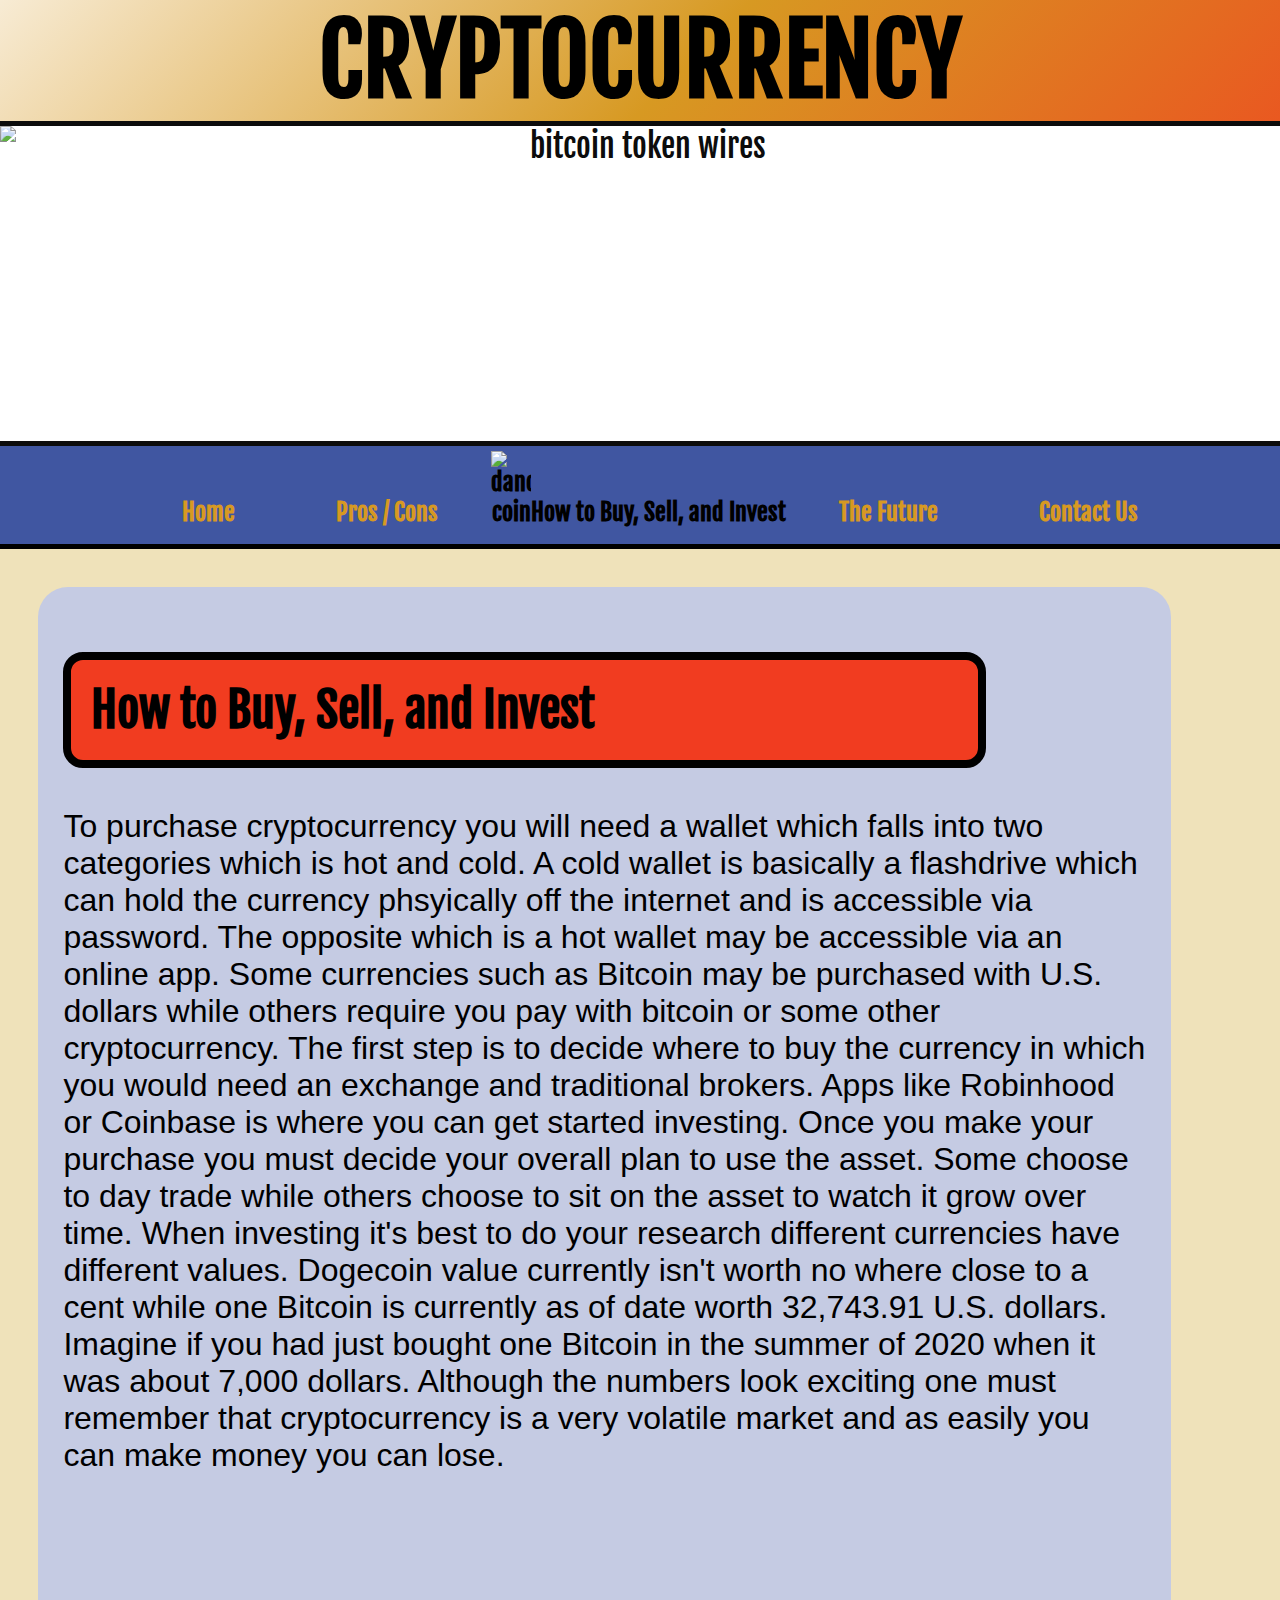
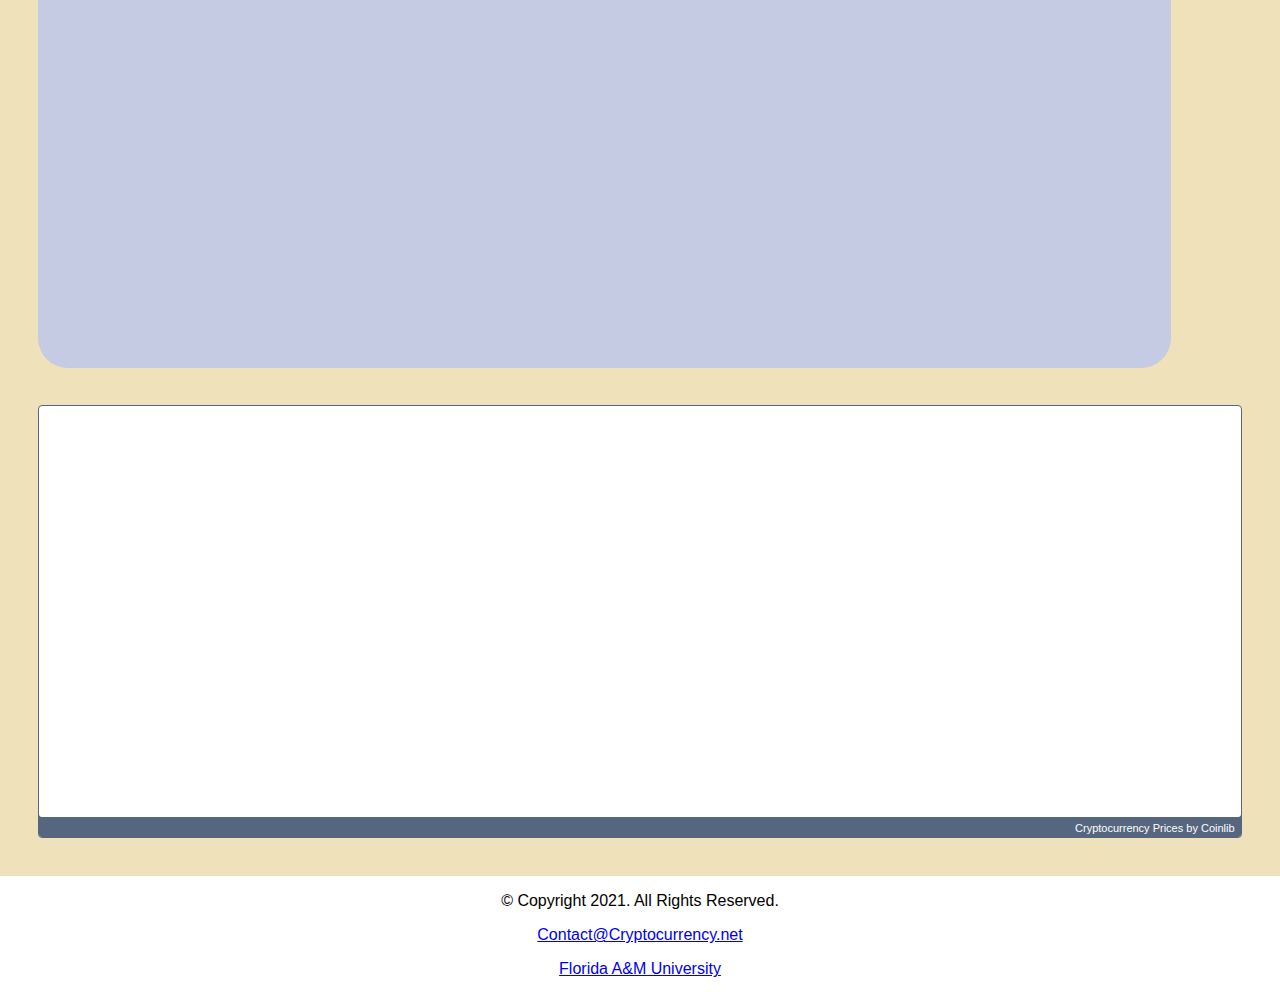
==== buysell.html @ 048c33e7 "favicon" ====
<!DOCTYPE html>
<!--
  Group Members: Vania Lee
                 Nathan Price
                 Gerrod Wagner
  File Name: index.html
  Date: 01/24/2021
-->

<html lang="en">
  <head>
    <link rel="shortcut icon" type="image/png" href="Images/favicon.png">
    <title>Cryptocurrency: Buy/Sell/Invest</title>
    <meta charset="utf-8">
    <link rel="stylesheet" href="css/styles.css">
    <meta name="viewport" content="width=device-width, initial-scale=1.0"> 
    <link rel="preconnect" href="https://fonts.gstatic.com">
<link href="https://fonts.googleapis.com/css2?family=Newsreader:wght@500&family=Roboto:ital,wght@1,500&display=swap" rel="stylesheet"> 
<link rel="preconnect" href="https://fonts.gstatic.com">
<link href="https://fonts.googleapis.com/css2?family=Fjalla+One&display=swap" rel="stylesheet"> 
<link rel="stylesheet" href="https://use.fontawesome.com/releases/v5.15.2/css/all.css" integrity="sha384-vSIIfh2YWi9wW0r9iZe7RJPrKwp6bG+s9QZMoITbCckVJqGCCRhc+ccxNcdpHuYu" crossorigin="anonymous">
  </head>
  
  <body>
    <header>
      <div class= "hero">
        <div class="hero-text"><section class="title"><h1>CRYPTOCURRENCY</h1></div></section>
        <img src="https://gumlet.assettype.com/bloombergquint%2F2020-08%2F708a94c1-6f2c-4c3b-8a21-c0884a761751%2F320965881.jpg?rect=110%2C0%2C3704%2C2667&auto=format%2Ccompress&w=1200" alt="bitcoin token wires" class="hero-image">
      </div>
    </header>

    <nav>
        <ul>
          <li><a href="index.html">Home</a></li>
          <li><a href="procon.html">Pros / Cons </a></li>
          <li><img src="https://i.pinimg.com/originals/28/cf/6d/28cf6dd69bf5f415dd44d1fefed410cc.gif" alt="dancing coin" class="dance">How to Buy, Sell, and Invest</li> 
          <li><a href="future.html">The Future</a></li>
          <li><a href="contact.html">Contact Us</a></li>
      </ul>
    </nav>

    <!-- Use the main area to add the main content to the webpage -->
    <main>
      
      
      <div id="Welcome">
      
        <h2>How to Buy, Sell, and Invest</h2>
          <p> To purchase cryptocurrency you will need a wallet which falls into two categories which is hot and cold. A cold wallet is basically a flashdrive which can hold the currency phsyically 
      off the internet and is accessible via password. The opposite which is a hot wallet may be accessible via an online app. Some currencies such as Bitcoin may be purchased with U.S. dollars while others require you pay with bitcoin or some other cryptocurrency. The first
             step is to decide where to buy the currency in which you would need an exchange and traditional brokers. Apps like Robinhood or Coinbase is where you can get started investing.
             Once you make your purchase you must decide your overall plan to use the asset. Some choose to day trade while others choose to sit on the asset to watch it grow over time. When investing
             it's best to do your research different currencies have different values. Dogecoin value currently isn't worth no where close to a cent while one Bitcoin is currently as of date worth 32,743.91 U.S. dollars. Imagine 
           if you had just bought one Bitcoin in the summer of 2020 when it was about 7,000 dollars. Although the numbers look exciting one must remember that cryptocurrency is a very
          volatile market and as easily you can make money you can lose.
        </p>
      <br>
      <iframe width="560" height="400" src="https://www.youtube.com/embed/0gNPmLljJ1k" frameborder="0" allow="accelerometer; autoplay; clipboard-write; encrypted-media; gyroscope; picture-in-picture" allowfullscreen class="video"></iframe>
      </div>
    

        <br>

        <div style="height:433px; background-color: #FFFFFF; overflow:hidden; box-sizing: border-box; border: 1px solid #56667F; border-radius: 4px; text-align: right; line-height:14px; font-size: 12px; font-feature-settings: normal; text-size-adjust: 100%; box-shadow: inset 0 -20px 0 0 #56667F; padding: 0px; margin: 0px; width: 100%;"><div style="height:413px; padding:0px; margin:0px; width: 100%;"><iframe src="https://widget.coinlib.io/widget?type=full_v2&theme=light&cnt=6&pref_coin_id=1505&graph=yes" width="100%" height="409px" scrolling="auto" marginwidth="0" marginheight="0" frameborder="0" border="0" style="border:0;margin:0;padding:0;"></iframe></div><div style="color: #FFFFFF; line-height: 14px; font-weight: 400; font-size: 11px; box-sizing: border-box; padding: 2px 6px; width: 100%; font-family: Verdana, Tahoma, Arial, sans-serif;"><a href="https://coinlib.io" target="_blank" style="font-weight: 500; color: #FFFFFF; text-decoration:none; font-size:11px">Cryptocurrency Prices</a>&nbsp;by Coinlib</div>
      
      
               <br>
      
      
    
      
    </main>
    <footer>
      <p>&copy; Copyright 2021. All Rights Reserved.</p>
      <p><a href=mailto:vania1.lee@famu.edu>Contact@Cryptocurrency.net</a></p>
      <p><a href="FAMU.edu" target="_blank">Florida A&M University</a></p></div>
    </footer>
  </body>
</html>
<!-- Use template file to create home page -->
---- css/styles.css ----
/* Student Names: Gerrod Wagner; Nathan Price; Vania Lee
  Today's Date: 02/08/2021
  File Name: StyleSheet.html
  */
  

  /* CSS Reset Rule */
  body, header, nav, main, footer, img, h1 {
    margin: 0;
    padding: 0;
    border: 0;
}


/* Style rules for  body, html and images */
img { max-width: 100%;
  display: block;
  border-bottom: 30px;

}

/* Style Rules to show mobile class and hide tab-desk */


/* Style Rules for Heading Area */

header {
    
    text-align: center;
    font-size: 3em;
    border: 10px;
    font-family: 'Fjalla One', sans-serif;
}

/* Hero Image */
  .hero{

      background-repeat:no-repeat;
      position:relative;
    }

  .hero-image{ 
    position: relative;
    width: 100vw;
   height: 35vh;
   opacity: 95%;
   border: black solid 5px;
   border-left: none;
   border-right: none;
  }
      
  
/* place text in Hero Image */
  .hero-text {
    background-color:#EFE2BA ;
    position: center;
    color:black;
    font-family: 'Fjalla One', sans-serif;
    border-radius: none;
    
  }

  /*Style rules for Nav Area */
nav {
    background-color:#4056A1;
    font-family: 'Fjalla One', sans-serif;
    font-weight: bolder;
    border-bottom: black solid 5px;
   
}
 
nav ul {
    list-style-type: none;
    text-align: center;
    margin:0;
    border-radius: 25px;
    font-size: 1.5rem;
    font-family: 'Fjalla One', sans-serif;
  
}

nav li {
  display: inline-block;
  padding: 5px 0 5px 0px;
}

nav li a { 
  display: inline-block;
  padding: 0.5em 2em;
  color: #D79922;
  text-decoration: none;

}

nav li:first-child {
  border-top: none;
  }




/* Style rules for main content */
main {
    padding: 3%;
    background-color:#EFE2BA;
    overflow: auto;
    font-size: 2em;
    font-family: Verdana, Arial, Times New Roman;
}

h2 {
  position:center;
  border-top:none;
  background-color: #F13C20;
  border-radius: 20px;
  padding: 20px;
  width:80%;
  color: black;
  font-weight: bold;
  font-family: 'Fjalla One', sans-serif;
  border:black solid 8px;
}

/* Home page style rules for columns */

.column {
  float: left;
  width: 50%;
  padding-top: 10%;
}

/* Clear floats after the columns */
.row:after {
  content: "";
  display: table;
  clear: both;
}

/* Style rules for footer content */

footer {
    border-radius: 25px;
    text-align: center;
    font-size: 1em;
    clear: left;  
    font-family: Verdana, Arial, Times New Roman;
}
 
  /*selectors for classes and id */ 

  .column-text {
      background: linear-gradient(#4056A1,#D79922);
      margin: 25% 0 15% 20% ;
      padding: 20%;
      border: 10px solid ;
      border-radius: 30px;

  }

#Welcome {
    background-color:#C5cbe3;
    width: 90%;
    padding:25px;
    display: block;
    color:black;
    border-radius: 30px;      
}

.image1 {
  border-radius: 25px;
  display: block;
  margin-left: auto;
  margin-right: auto;
  width: 50%;

}

.image {
  border-radius: 25px;
  display: block;
  margin-left: auto;
  margin-right: auto;
  width: 80%;
}

.video {
  border-radius: 25px;
  display: block;
  margin-left: auto;
  margin-right: auto;
  width: 80%;
}

/*full screen home page bios css */ 
.mobile {
 width: 30rem;
margin: 5%;
padding: 2%;
font-size: 1rem;
}
  .dance {
      height: auto;
      width: 40px;
      display: inline-block;
    }

#ProsofCryptocurrency {
                    background-color:#EFE2BA;
                    color:#4056A1; 
                    font-size: 1.5em; 
} 

#rattler {
 opacity: 0.04;
 flex-direction: row;
 max-width: 50vw;
 margin: auto;

}

.action  {
  font-style: italic;
  font-weight: 1px;
  color: #D79922;
}

.title {
  background: linear-gradient(-45deg,aqua,#4056A1,#8fc33a,#Fe65b7,#F13C20,#D79922,white);
  font-size: 150%;
  background-size: 400% 400%;
  background-position: 400%;
  animation: gradient 10s ease infinite;
}

/*animated gradient */

@keyframes gradient {
  0% {background-position: 0%;}
  50% {background-position: 100%;}
  100% {background-position: 0%;}
}

/* Media Query for Tablet Viewport */

@media screen and (max-width:600px),print {

  .hero-image{ 
    position: relative;
    width: 100vw;
   height: 30vh;
  }

  .tab-desk { 
    display: block;
  }

  .mobile {
  
    display: none;
  }

  .column{
    width:100%;
   
  }

  .column-text {
    background: linear-gradient(#4056A1,#D79922);
    margin: 15%;
    padding: 2rem;
    font-size: 1rem;
    border: 10px solid ;
    border-radius: 30px;
    
  }
  .image1 {
    border-radius: 25px;
    display: block;
    margin-left: auto;
    margin-right: auto;
    width: 100%;
  }

  .title {
    font-size: 2rem;
  }

}


html, body {
  overflow-x: hidden;
}
body {
  position: relative
}

header {
    
  text-align: center;
  font-size: 2em;
  border: 10px;
  font-family: 'Fjalla One', sans-serif;
}
  



  /* Media Query for Desktop Viewport */

  @media screen and (min-width:1000px), print {

      /* Desktop Viewport: Style Rules for nav area */


      nav li a:hover {
       transition: 0.5s;
        color:#F13C20;
      }

     
      .pictures { max-width: 95%;}
  }



  /* Media Query for Large Desktop Viewports */

@media screen and (min-width:1921px), print{

  body{
      background: linear-gradient(#EFE2BA,#4056A1);

    }


  #wrapper {
    width: 1920px;
    margin: 0 auto;
  }
  
  nav{
        display: inline-block;
      }
      
      nav li {
        font-size: 2em;
        display: inline-block;
      }
      
      nav li a { 
        padding: 5px 0 5px 0px;
        display: inline-block;
      }

      nav li a:hover {
        transition: 0.5s;
        color:#F13C20;
      }



    }
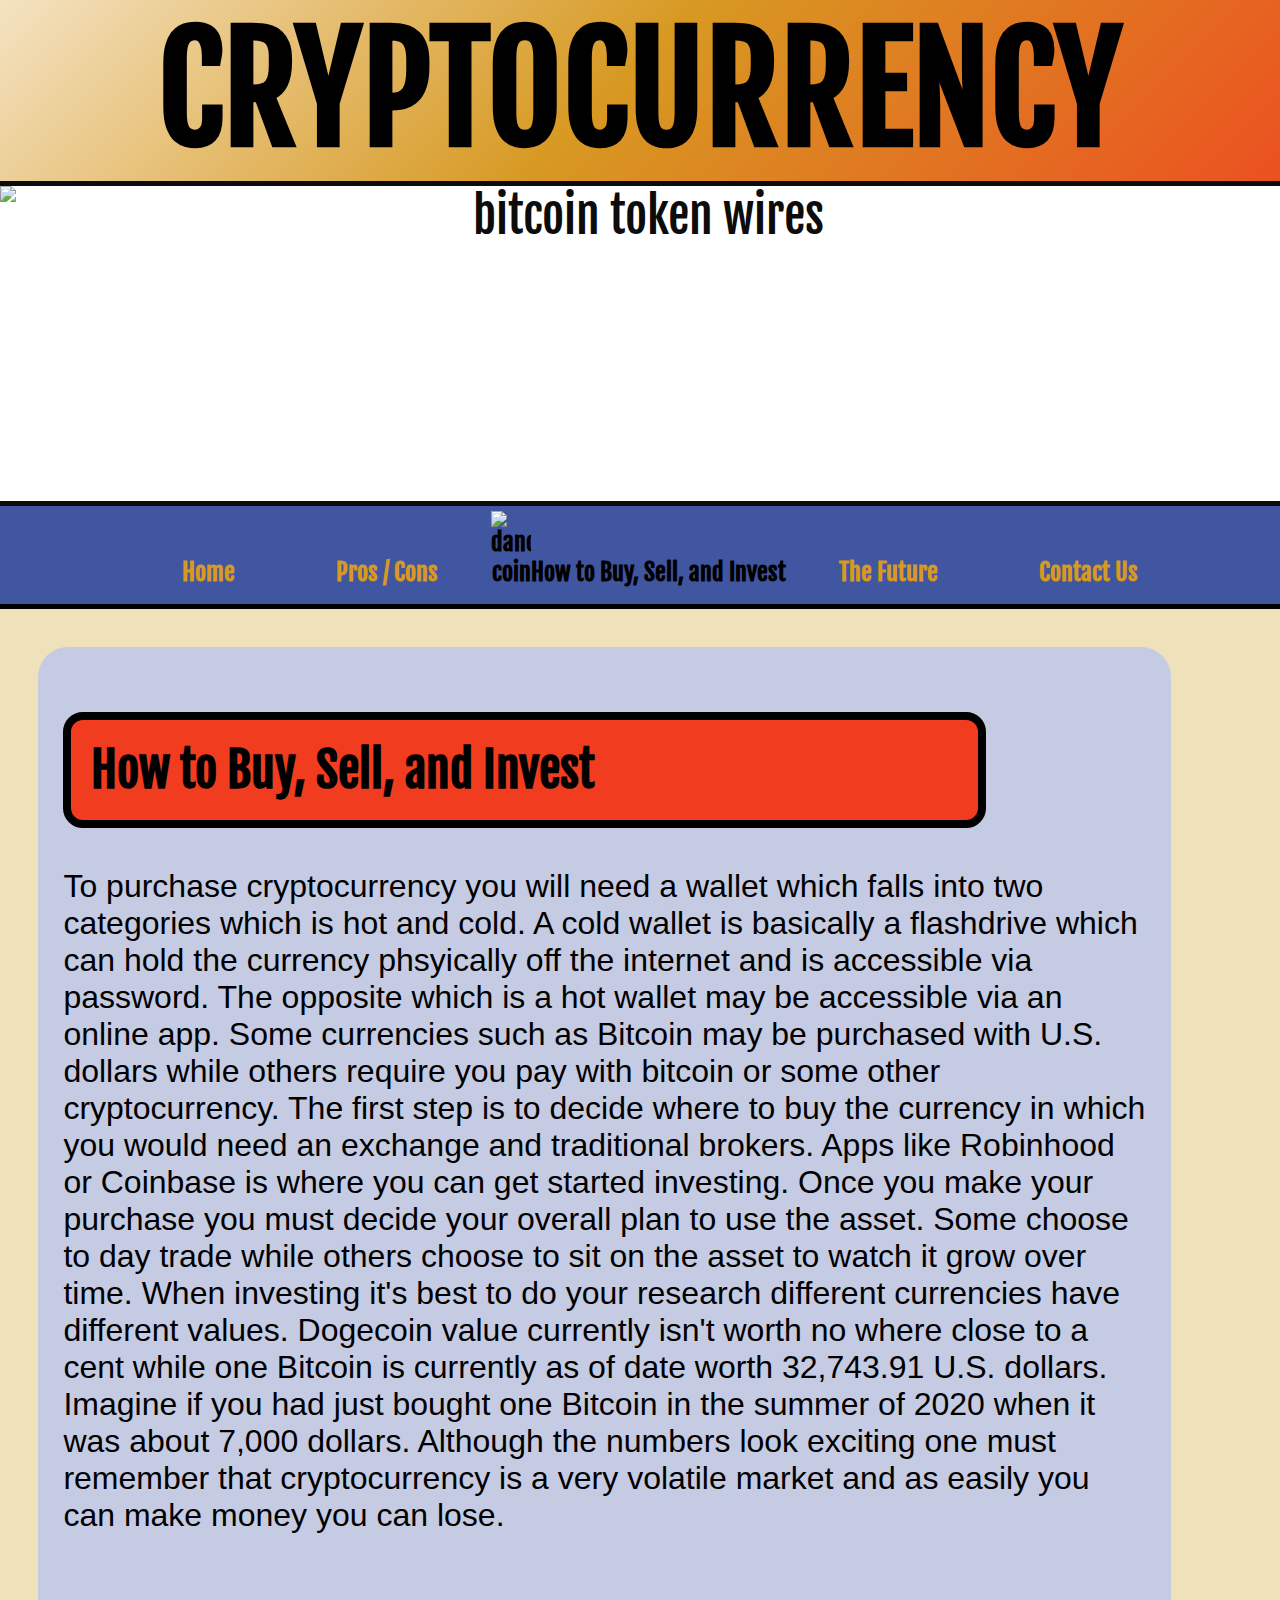
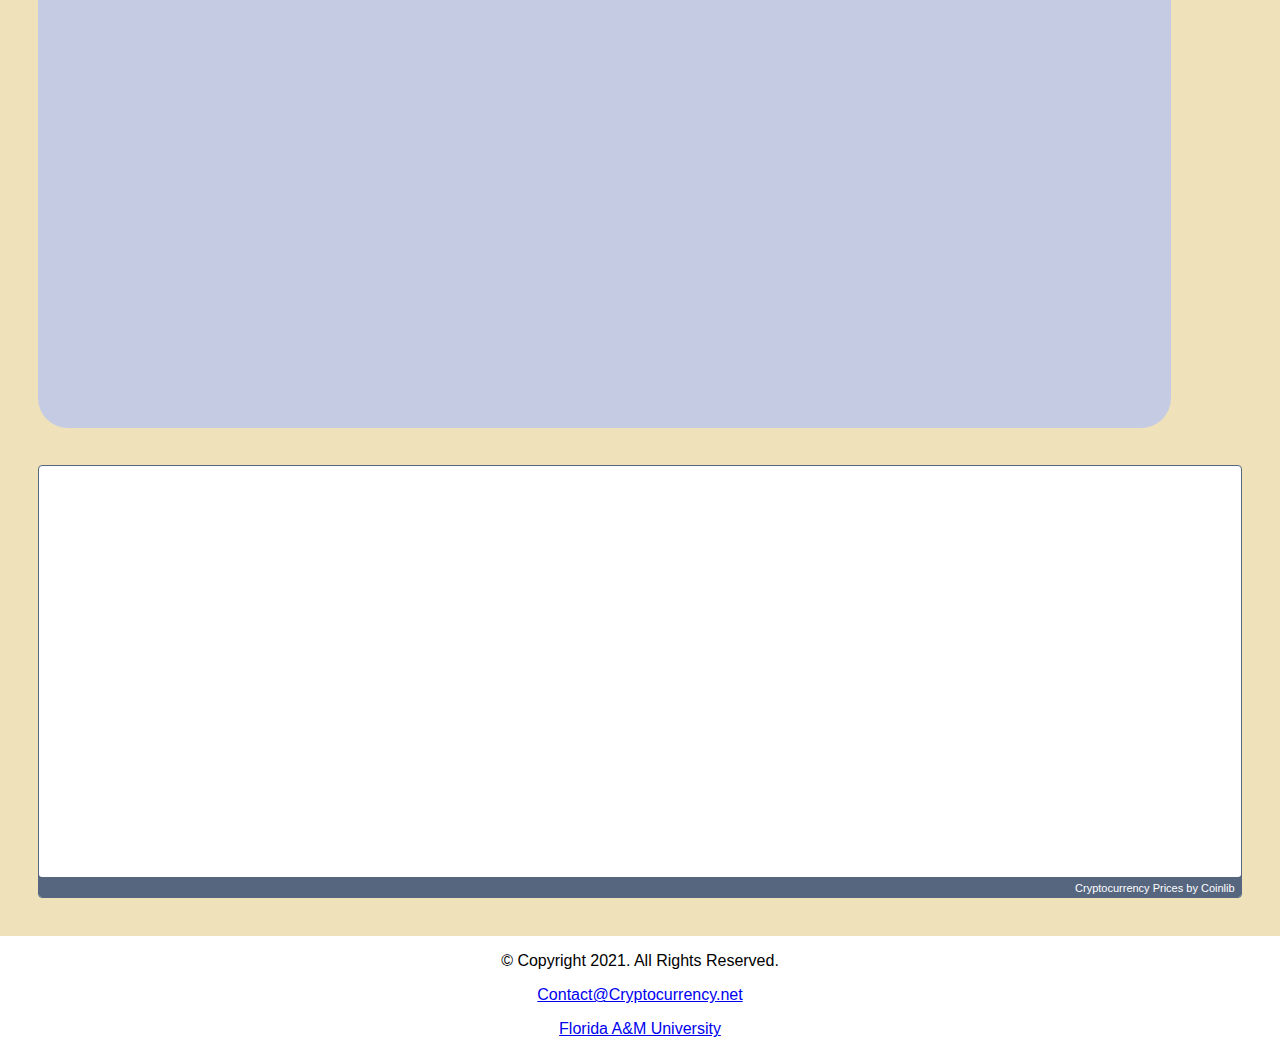
==== commit 216bab94: "update" ====
--- a/buysell.html
+++ b/buysell.html
@@ -4,11 +4,12 @@
                  Nathan Price
                  Gerrod Wagner
   File Name: index.html
-  Date: 01/24/2021
+  Date: 03/07/2021
 -->
 
 <html lang="en">
   <head>
+    <link rel="icon" type="image/png" href="Images/bank.png">
     <link rel="shortcut icon" type="image/png" href="Images/favicon.png">
     <title>Cryptocurrency: Buy/Sell/Invest</title>
     <meta charset="utf-8">
--- a/css/styles.css
+++ b/css/styles.css
@@ -53,10 +53,9 @@
 /* place text in Hero Image */
   .hero-text {
     background-color:#EFE2BA ;
-    position: center;
     color:black;
     font-family: 'Fjalla One', sans-serif;
-    border-radius: none;
+   
     
   }
 
@@ -104,12 +103,11 @@
     padding: 3%;
     background-color:#EFE2BA;
     overflow: auto;
-    font-size: 2em;
+    font-size: 2rem;
     font-family: Verdana, Arial, Times New Roman;
 }
 
 h2 {
-  position:center;
   border-top:none;
   background-color: #F13C20;
   border-radius: 20px;
@@ -121,6 +119,35 @@
   border:black solid 8px;
 }
 
+#indexpic {
+  width: 140px;
+  align-content: center;
+  border-radius: 100%;
+  border: 4px solid black;
+
+}
+
+figure {
+  width:50vw;
+  border: 2px solid;
+  padding: 10px;
+  align-content: center;
+  background: whitesmoke;
+  color: black;
+
+}
+
+figcaption {
+  font-size: 1rem;
+  padding: 10px;
+
+}
+
+.container {
+  display: flex;
+  flex-direction: row;
+  justify-content: space-between;
+}
 /* Home page style rules for columns */
 
 .column {
@@ -131,7 +158,7 @@
 
 /* Clear floats after the columns */
 .row:after {
-  content: "";
+
   display: table;
   clear: both;
 }
@@ -220,7 +247,6 @@
 
 .action  {
   font-style: italic;
-  font-weight: 1px;
   color: #D79922;
 }
 
@@ -244,6 +270,18 @@
 
 @media screen and (max-width:600px),print {
 
+  main {
+    font-size: 1rem;
+  }
+  .container {
+    position: relative;
+    display: flex;
+    flex-direction: column;
+    justify-content: space-between;
+    width: auto;
+    height: 10vh;
+  }
+  
   .hero-image{ 
     position: relative;
     width: 100vw;
@@ -285,7 +323,11 @@
     font-size: 2rem;
   }
 
-}
+  #rattler {
+    position: absolute;
+    
+}
+
 
 
 html, body {
@@ -332,8 +374,7 @@
       background: linear-gradient(#EFE2BA,#4056A1);
 
     }
-
-
+    
   #wrapper {
     width: 1920px;
     margin: 0 auto;
@@ -358,6 +399,4 @@
         color:#F13C20;
       }
 
-
-
     }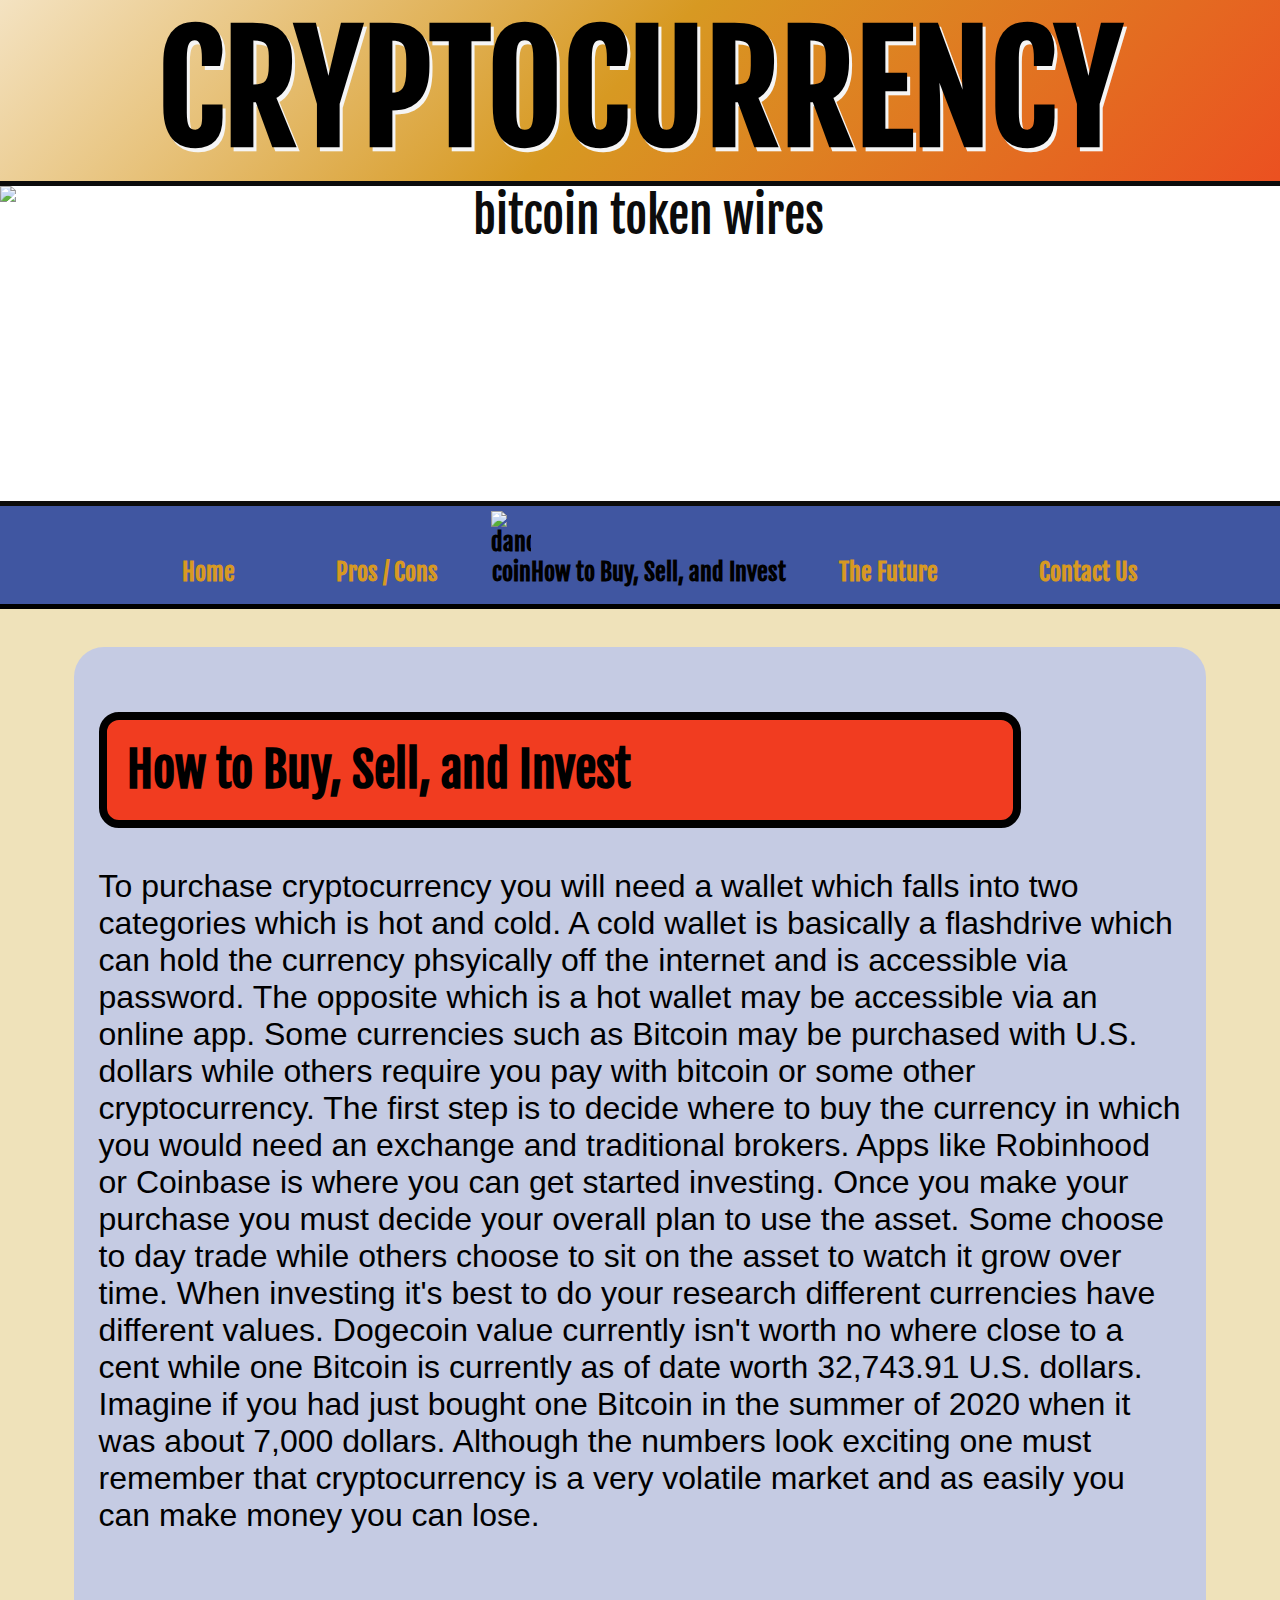
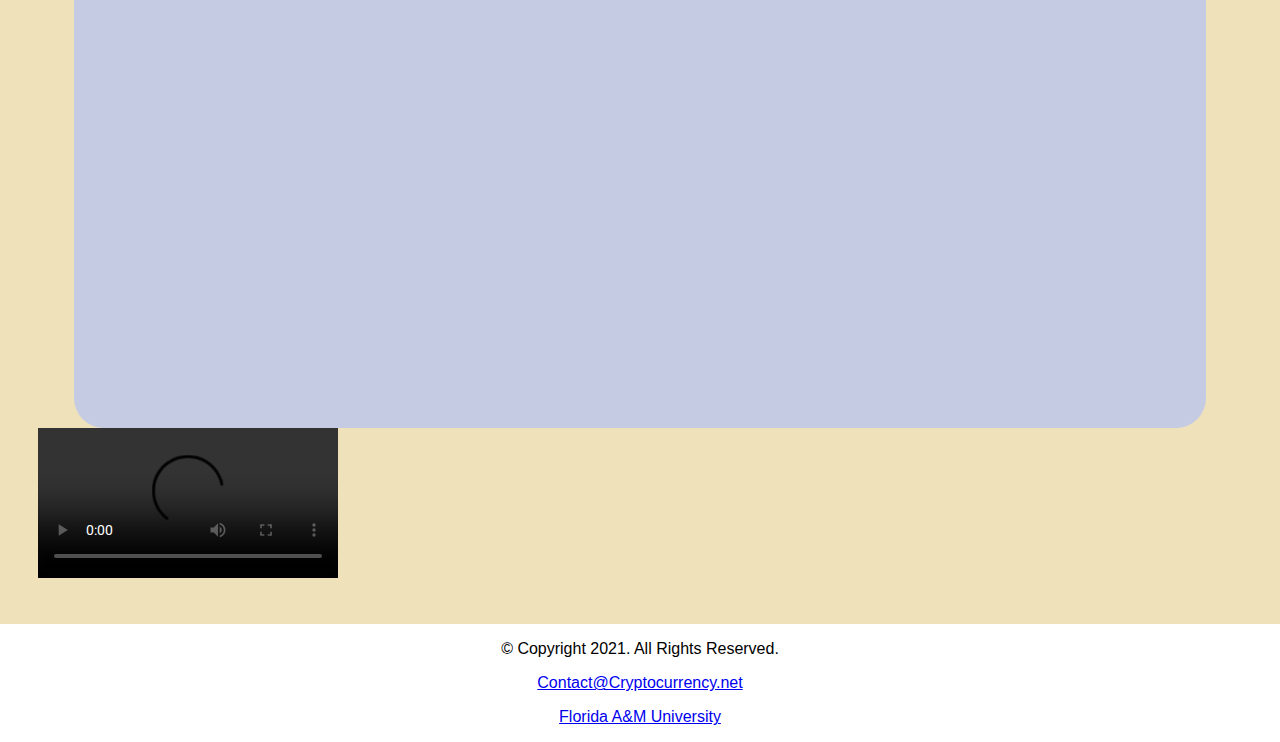
==== commit a2c57e42: "Update buysell.html" ====
--- a/buysell.html
+++ b/buysell.html
@@ -58,6 +58,9 @@
       <br>
       <iframe width="560" height="400" src="https://www.youtube.com/embed/0gNPmLljJ1k" frameborder="0" allow="accelerometer; autoplay; clipboard-write; encrypted-media; gyroscope; picture-in-picture" allowfullscreen class="video"></iframe>
       </div>
+      
+      <video controls="controls" autoplay="autoplay">
+        <source src="
     
 
         <br>
--- a/css/styles.css
+++ b/css/styles.css
@@ -55,6 +55,7 @@
     background-color:#EFE2BA ;
     color:black;
     font-family: 'Fjalla One', sans-serif;
+    text-shadow: 3px 4px whitesmoke;
    
     
   }
@@ -89,6 +90,10 @@
   color: #D79922;
   text-decoration: none;
 
+}
+nav li a:hover {
+  transition: 0.5s;
+  color:#F13C20;
 }
 
 nav li:first-child {
@@ -117,36 +122,91 @@
   font-weight: bold;
   font-family: 'Fjalla One', sans-serif;
   border:black solid 8px;
-}
+  
+  
+}
+
+h3 { 
+  border-radius: 25px;
+  font-size: 2rem;
+  color:#D79922;
+  text-shadow: 5px 5px black;
+  padding: 1rem;
+  margin:auto;
+}
+
+.grid {
+  border-radius: 25px;
+  background-color: thistle;
+  padding: 1rem;
+  display:grid;
+  grid-template-columns: auto auto auto;
+  grid-gap:5%;
+  text-align: center;
+  border: 3px solid black;
+  font-size: 1.5rem;
+  height: 100rem;
+  margin-top: 5%;
+}
+
+
+aside {
+  font-weight: bold;
+  grid-column: 1 /span 3;
+  font-size: 1rem;
+}
+
+h4 {
+  display:grid;
+  grid-column: 1 /span 3;
+  margin: auto;
+  font-size: 2.2rem;
+  text-shadow: -1px 1px white;
+}
+
 
 #indexpic {
   width: 140px;
   align-content: center;
   border-radius: 100%;
   border: 4px solid black;
-
+}
+
+figure a {
+  text-decoration: none;
+}
+
+figure a:visited {
+  text-decoration: none;
+  color:black;
 }
 
 figure {
-  width:50vw;
+  width:40vw;
   border: 2px solid;
   padding: 10px;
   align-content: center;
   background: whitesmoke;
   color: black;
+ 
 
 }
 
 figcaption {
   font-size: 1rem;
   padding: 10px;
-
-}
+  
+}
+
+
 
 .container {
   display: flex;
-  flex-direction: row;
-  justify-content: space-between;
+  margin:auto;
+  width:75vw;
+  
+  
+ 
 }
 /* Home page style rules for columns */
 
@@ -172,6 +232,110 @@
     clear: left;  
     font-family: Verdana, Arial, Times New Roman;
 }
+
+.grid1 {
+ 
+  display: flex;
+  flex-direction:row;
+  width:auto;
+  height: 40vh;
+  font-weight: bold;
+  text-decoration: none;
+  justify-content: space-between;
+}
+ /* Related Articles Positioning need edit */
+#articles1 { 
+  position: relative;
+  width:75vw;
+  margin:auto;
+  background-color:#4056A1;
+  display: inline-block;
+  padding:1rem;
+  border-radius: 25px;
+  border: 3px dashed #D79922;
+}
+
+figure:hover {
+  background-color:#D79922 ;
+  transition: 0.5s;
+}
+
+/* future page table and paragraph */
+
+caption{
+  font-weight: bold;
+  margin-bottom: 2%;
+  font-size: 1.5rem;
+}
+table {
+  border: 2px solid black;
+  border-collapse: collapse;
+  width: 50%;
+  margin: auto;
+  margin-top: 10%;
+  margin-bottom: 2%;
+}
+th {
+  background-color: #ffb52c;
+}
+
+td:nth-child(odd){
+  background-color: #5473db;
+}
+td:nth-child(even){ 
+  background-color: rgba(255, 255, 255, 0.377);
+}
+
+
+
+th,td,tr {
+  border: 2px solid black;
+  text-align: center;
+  padding: 1rem;
+  font-size: 1.5rem;
+}
+
+#myContainer {
+  width:75vw;
+  height: 10vh;
+  position: relative;
+  margin: auto;
+ 
+}
+#warning {
+  text-align: center;
+  font-size: 1.2rem;
+  width: 100%;
+  margin: auto;
+  color: red;
+}
+
+#whitepaper
+{
+  border: 2px solid black;
+  border-radius: 25px;
+  padding: 1%;
+  color:black;
+  font-size: 1rem;
+  background-color:#D79922;
+  text-align: center;
+  margin-top: 5%;
+}
+
+#nametag {
+  font-size: 1.5rem;
+  font-family: 'Chango','Fjalla One', sans-serif, cursive;
+}
+
+button {
+  display: block;
+  position:relative; 
+  margin:  2% auto;
+  font-weight: bold;
+  cursor: pointer;
+}
+
+
  
   /*selectors for classes and id */ 
 
@@ -185,12 +349,27 @@
   }
 
 #Welcome {
+  margin: auto;
     background-color:#C5cbe3;
     width: 90%;
     padding:25px;
     display: block;
     color:black;
-    border-radius: 30px;      
+    border-radius: 30px;   
+    animation: mymove 4s infinite; 
+}
+
+@keyframes mymove {
+  0% {box-shadow: -7px 7px 20px 7px #4056A1
+  }
+  25% {box-shadow: -7px 7px 20px 7px #8fc33a
+  }
+  50% {box-shadow: -7px 7px 20px 7px #Fe65b7
+  }
+  75%{box-shadow: -7px 7px 20px 7px aqua
+  } 
+  100% {box-shadow: -7px 7px 20px 7px white}
+
 }
 
 .image1 {
@@ -199,6 +378,8 @@
   margin-left: auto;
   margin-right: auto;
   width: 50%;
+  border: 3px solid black;
+
 
 }
 
@@ -245,6 +426,11 @@
 
 }
 
+.homelink {
+  width:12rem;
+
+}
+
 .action  {
   font-style: italic;
   color: #D79922;
@@ -258,6 +444,17 @@
   animation: gradient 10s ease infinite;
 }
 
+.image2 {
+  width:100vw;
+  height:50vh; 
+  border: 5px solid black;
+  animation: mymoves1 s infinite;
+}
+
+@keyframes mymoves1 {
+  70% {box-shadow: -10px 20px 20px 30px black;  }
+}
+
 /*animated gradient */
 
 @keyframes gradient {
@@ -266,13 +463,199 @@
   100% {background-position: 0%;}
 }
 
+/* Contact Page */
+
+#contactpage {
+  height: 50vh;
+  display: grid;
+  grid-template-columns: 1fr 1fr 1fr ;
+  grid-template-rows: 1fr 1fr;
+}
+
+#contactpage a{ 
+  color: black;
+  text-decoration: none;
+}
+
+#contactpage a:hover{
+  color: red;
+}
+
+#contactpage a:visited{ 
+  text-decoration: underline;
+}
+
+.rookie1 {
+  border: 1px solid black;
+  padding: 10%;
+  display: block;
+  font-size: 1.5rem;
+  margin:auto;
+  text-align: center;
+  justify-self: flex-start;
+text-decoration: none;
+box-shadow: -5px 10px 10px 10px black;
+}
+.rookie1:hover {
+  background-color: whitesmoke;
+}
+
+.rookie2 {
+  border: 1px solid black;
+  padding: 10%;
+  display: block;
+  font-size: 1.5rem;
+  margin:1.5rem;
+  text-align: center;
+  justify-content: space-between;
+  margin: 10% auto;
+  box-shadow: -5px 10px 10px 10px black;
+}
+.rookie2:hover {
+  background-color: #D79922;
+}
+.rookie3 {
+  border: 1px solid black;
+  padding: 10%;
+  display: block;
+  font-size: 1.5rem;
+  margin:1.5rem;
+  text-align: center;
+  justify-content: space-between;
+  margin: 10% auto;
+  box-shadow: -5px 10px 10px 10px black;
+  
+}
+.rookie3:hover {
+  background-color: whitesmoke;
+}
+
+
+#rattlertext{
+  height: 30vh;
+  padding:2%;
+  background-color: green;
+  color: orange;
+  margin-top: 10%;
+  border: 2px dashed orange;
+  font-size: 2rem;
+  text-align: center;
+}
+
+form {
+  display: flex;
+  flex-direction: column;
+  padding: 4%;
+  border: 5px solid black;
+  margin-top: 10%;
+  width: 50%;
+  box-shadow: -5px 10px black;
+  margin-bottom: 10%;
+}
+
+legend {
+  font-weight: bold;
+  font-size: 2rem;
+  margin-bottom: 5%;
+  text-align: center;
+  
+}
+ 
+
+label {
+  margin: left;
+  font-size: 1.3rem;
+}
+
+input{
+  border: 2px solid black;
+  font-size: 1rem;
+  width: 75%;
+  margin: left;
+  text-align: center;
+}
+
+textarea {
+  margin-top: 4%;
+  margin: left;
+  font-size: 1rem;
+  border: 2px solid black;
+  text-align: center;
+}
+
+.info1 {
+  display: flex;
+  justify-content: center;
+  align-items: center;
+  
+}
+
+#map {
+  width: 100%;
+  margin: 5% auto 0 auto;
+
+}
+
+
+/*!!!!!!!!!!!! Media Viewports Below !!!!!!!!!!! */
+
+
+
 /* Media Query for Tablet Viewport */
 
 @media screen and (max-width:600px),print {
 
+
+
+  /* index page */
+
+  #whitepaper {
+    font-size: .6rem;
+    padding: .7rem;
+  }
+  
+  button {  
+    font-size: .6rem;
+  }
+
+
+
+  /*future page */
+  table {
+    width:50%;
+  }
+  th,tr,td {
+    width:50%;
+    font-size: .6rem;
+    padding: 10px;
+  }
+  #warning {
+    font-size: .6rem;
+  }
+/*-----------------*/
   main {
     font-size: 1rem;
   }
+  
+  figcaption{
+    display:hidden;
+  }
+
+  .grid {
+
+    border-radius: 25px;
+    background-color: thistle;
+    padding: 1rem;
+    display:flex;
+    flex-direction: column;
+    text-align: center;
+    border: 3px solid black;
+    font-size: 1rem;
+    height: 195vh;
+   
+  }
+  
+
   .container {
     position: relative;
     display: flex;
@@ -280,6 +663,7 @@
     justify-content: space-between;
     width: auto;
     height: 10vh;
+  
   }
   
   .hero-image{ 
@@ -301,6 +685,7 @@
     width:100%;
    
   }
+
 
   .column-text {
     background: linear-gradient(#4056A1,#D79922);
@@ -317,6 +702,8 @@
     margin-left: auto;
     margin-right: auto;
     width: 100%;
+  
+   
   }
 
   .title {
@@ -360,21 +747,26 @@
         color:#F13C20;
       }
 
+   
+        
+  
      
       .pictures { max-width: 95%;}
-  }
-
+      
+
+  }
 
 
   /* Media Query for Large Desktop Viewports */
 
 @media screen and (min-width:1921px), print{
 
+  
   body{
       background: linear-gradient(#EFE2BA,#4056A1);
 
     }
-    
+
   #wrapper {
     width: 1920px;
     margin: 0 auto;
@@ -399,4 +791,4 @@
         color:#F13C20;
       }
 
-    }+    }
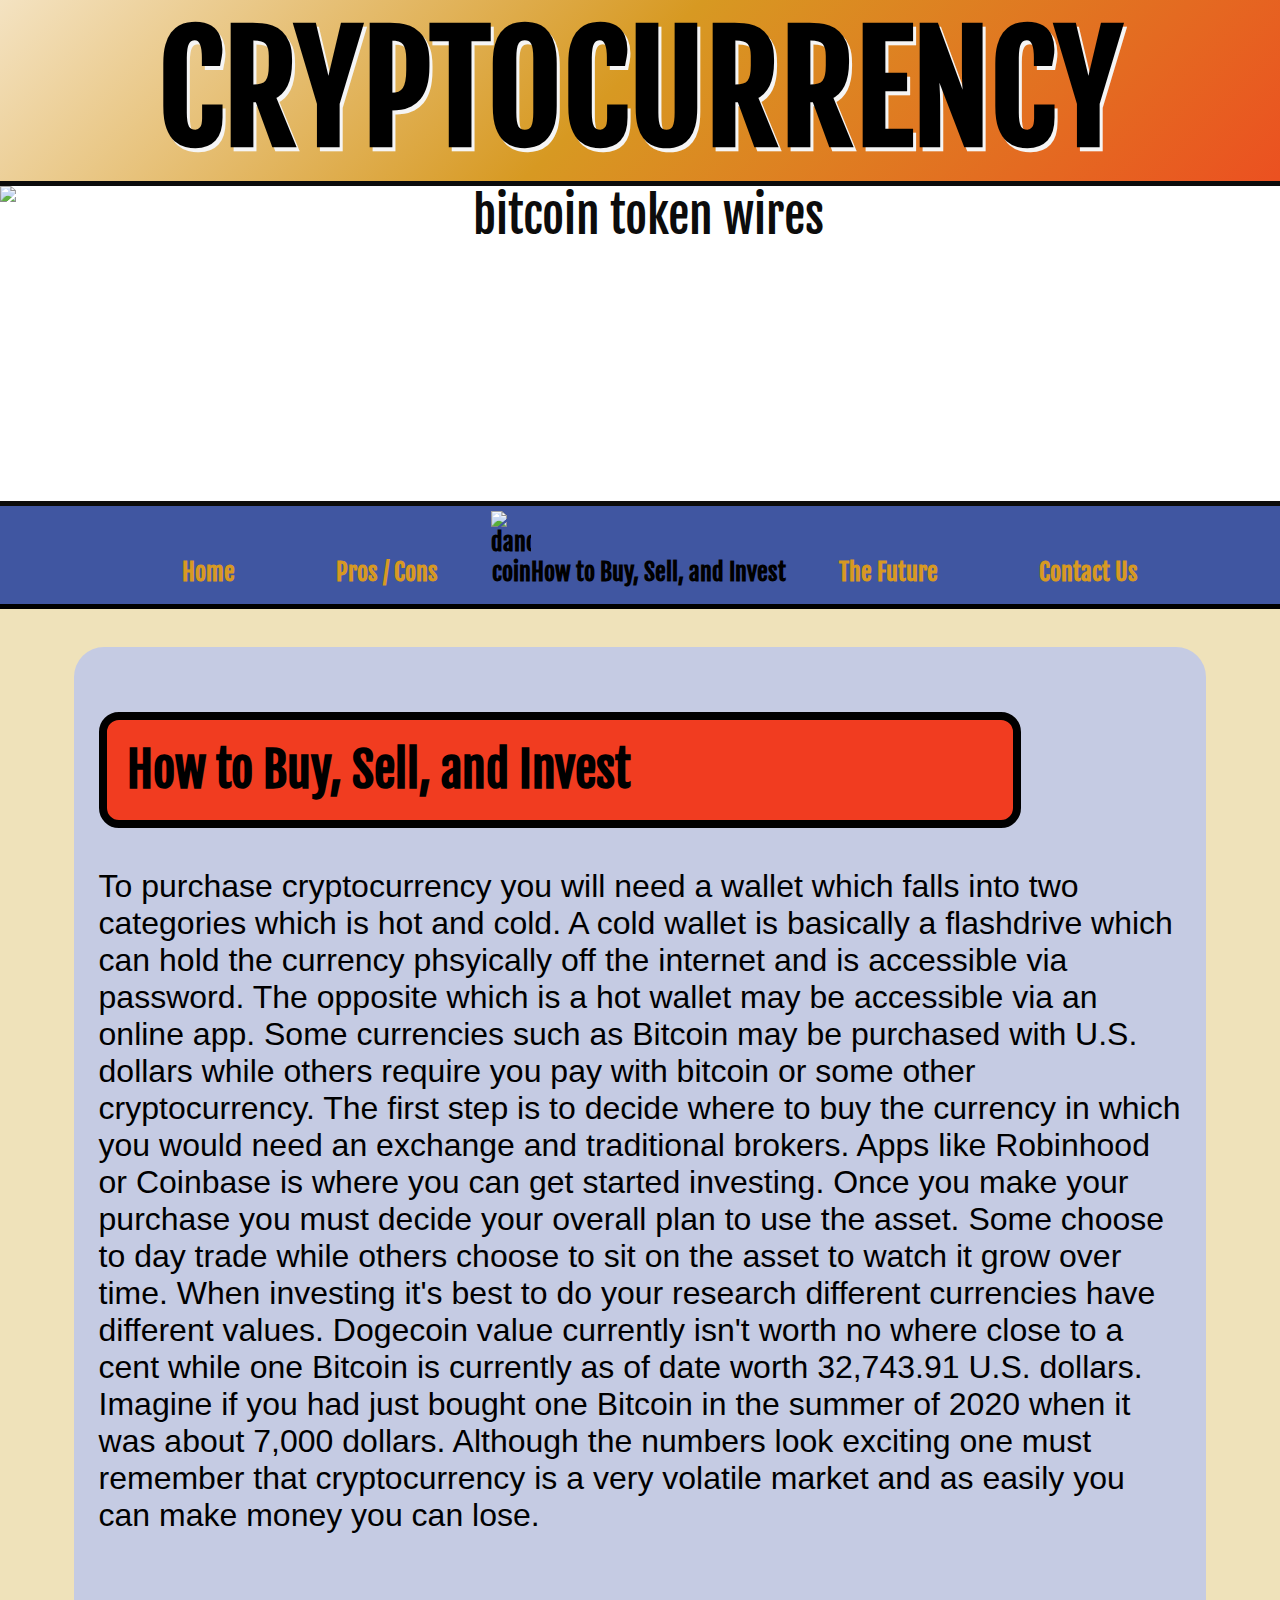
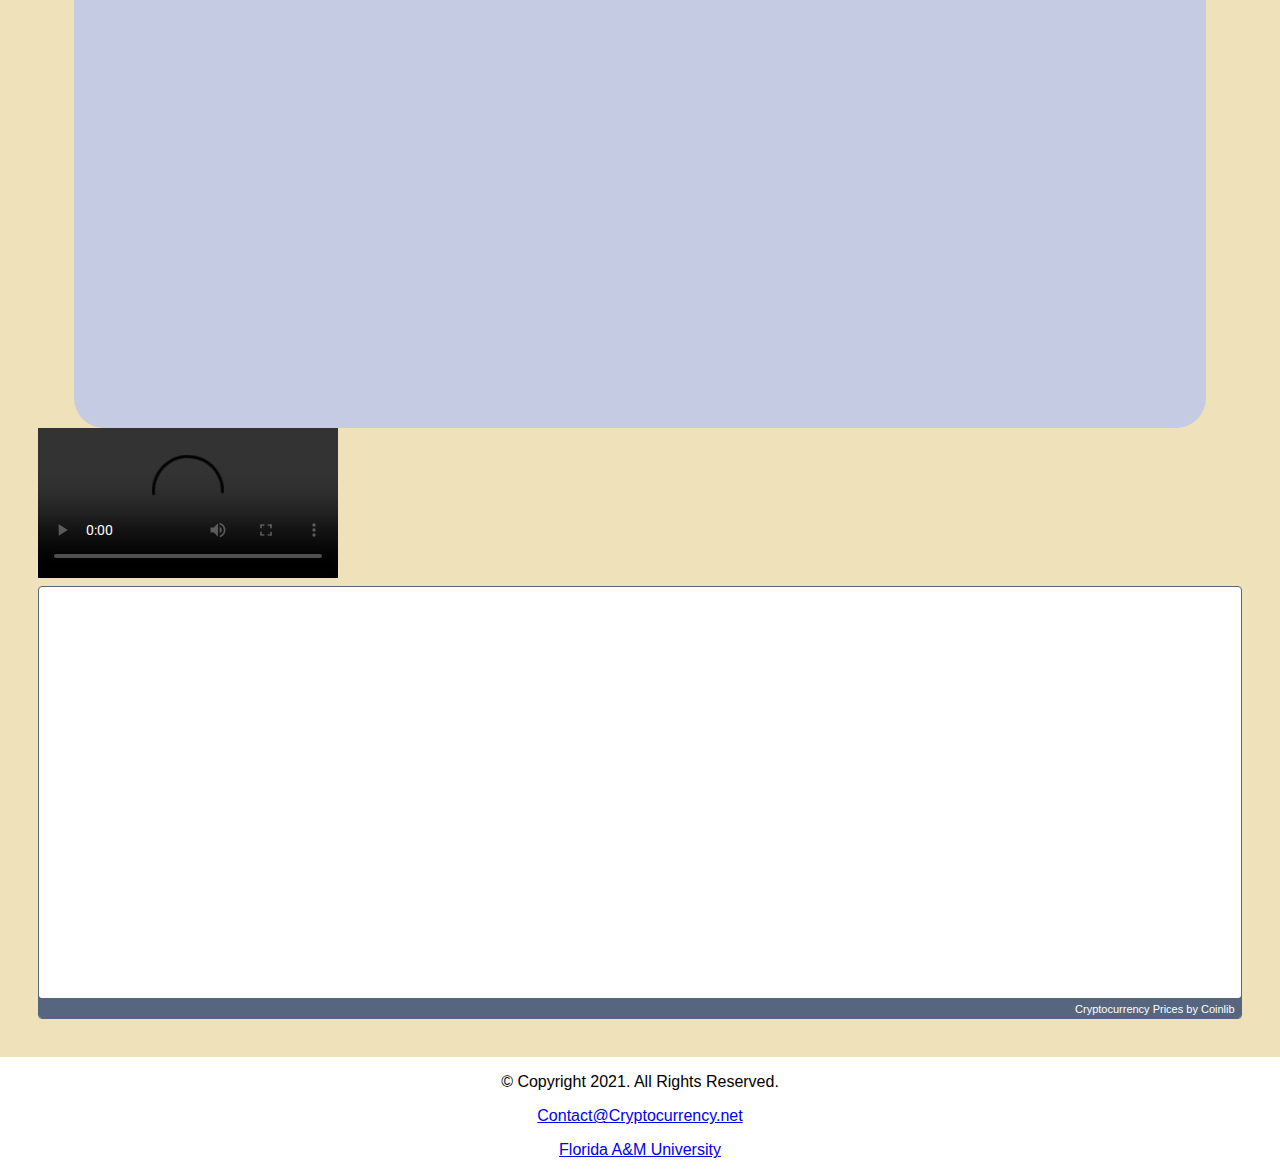
==== commit 355edb57: "Update buysell.html" ====
--- a/buysell.html
+++ b/buysell.html
@@ -60,7 +60,10 @@
       </div>
       
       <video controls="controls" autoplay="autoplay">
-        <source src="
+        <source src="y2mate.com - How to buy and sell Bitcoin Bitcoin 101_360p.mp4" type="video/mp4">
+        <p>Your browser does not support the video element</p>
+      </video>
+        
     
 
         <br>
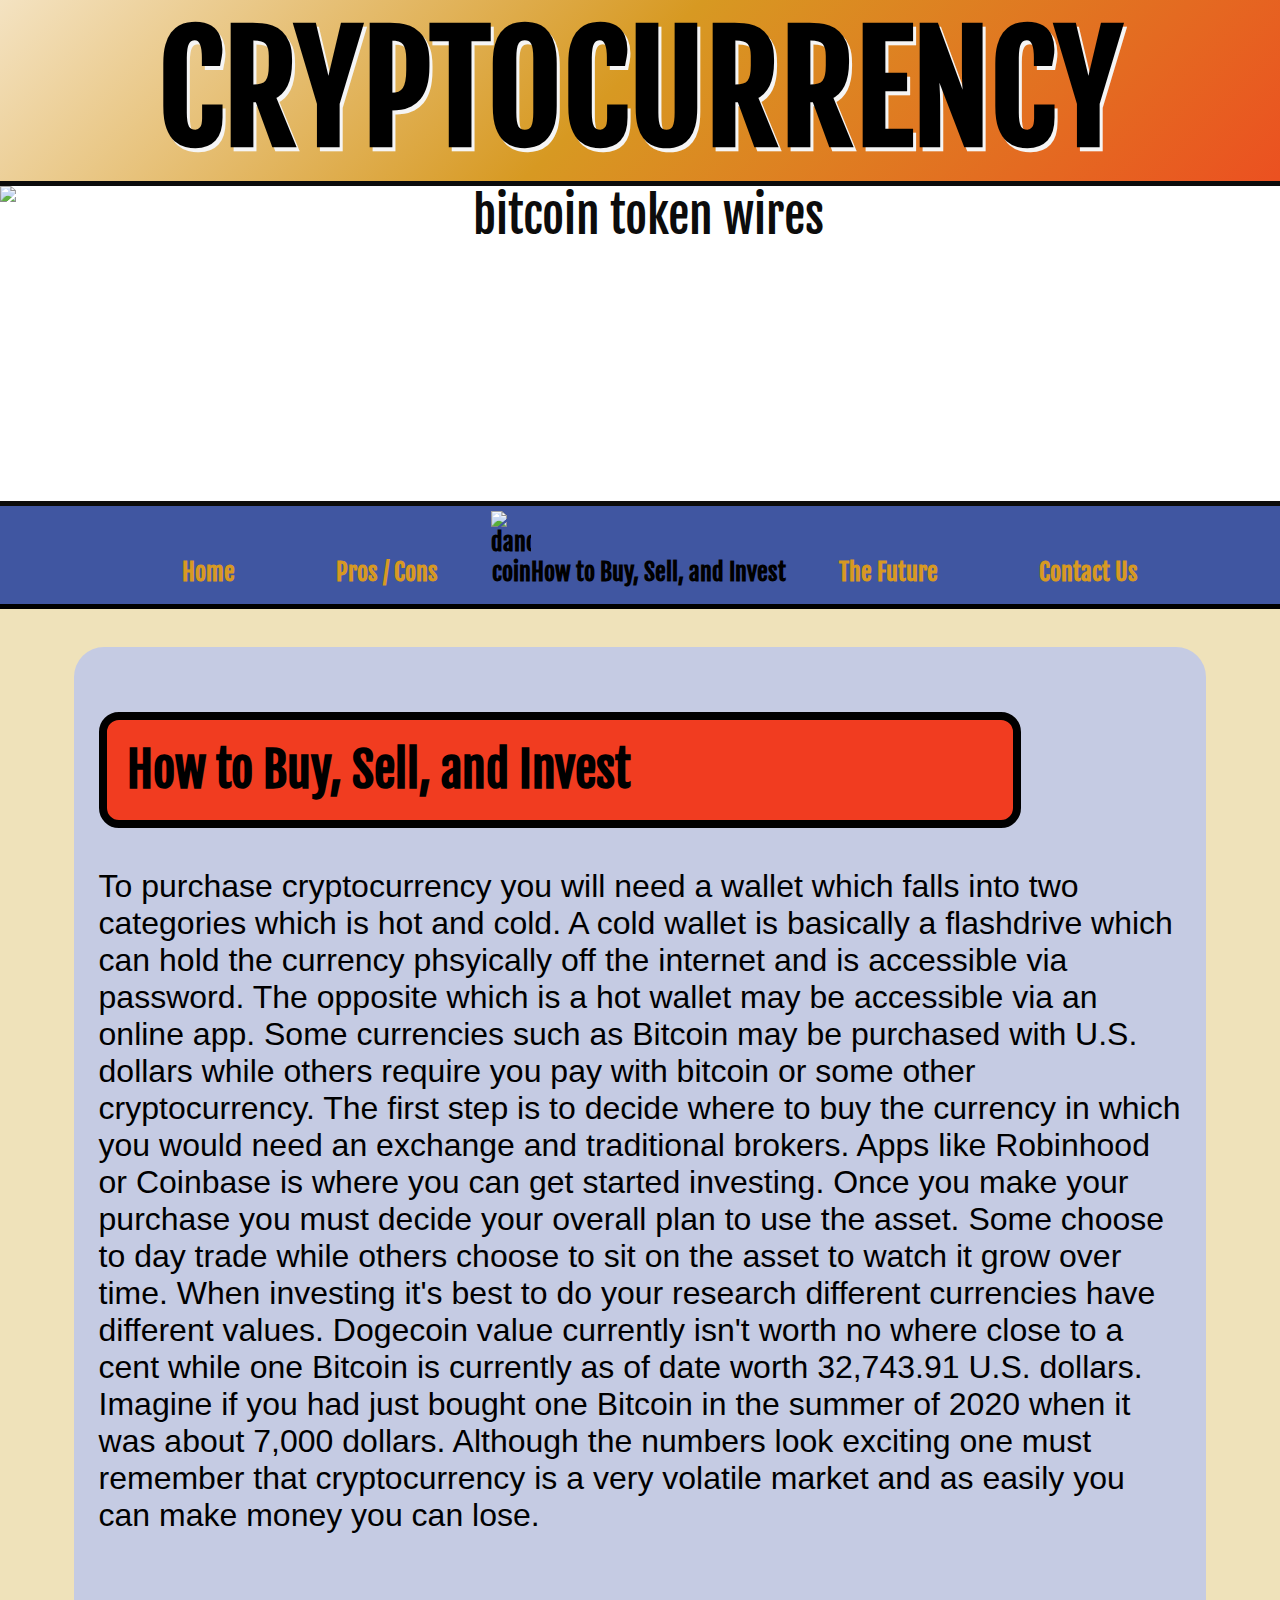
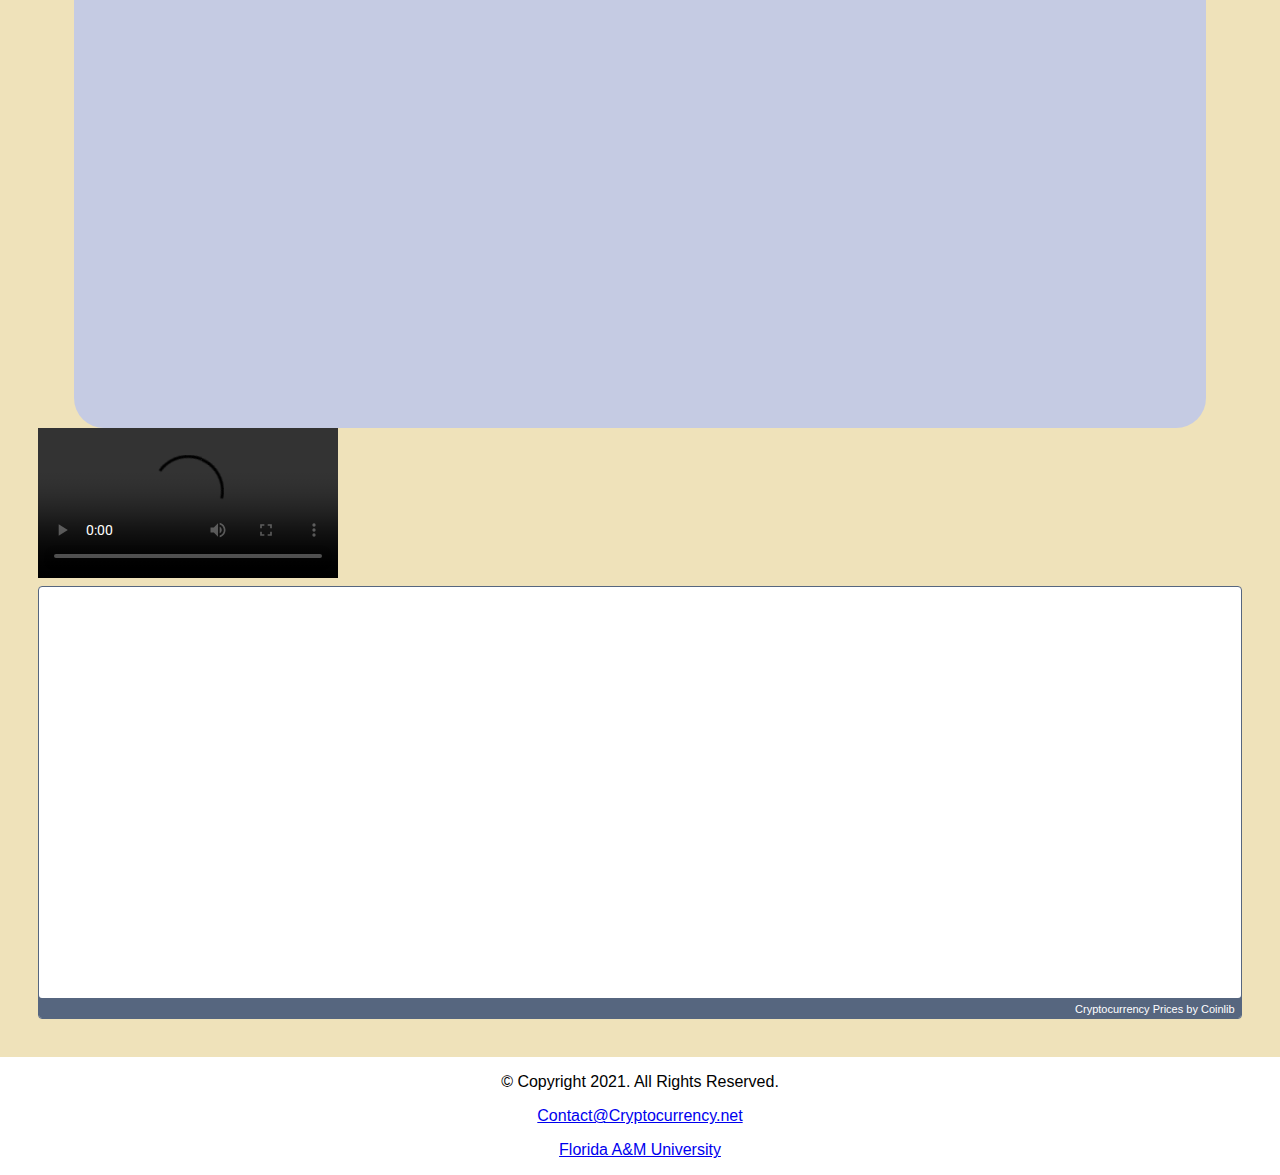
==== commit 35ce3ad5: "Update buysell.html" ====
--- a/buysell.html
+++ b/buysell.html
@@ -61,6 +61,7 @@
       
       <video controls="controls" autoplay="autoplay">
         <source src="y2mate.com - How to buy and sell Bitcoin Bitcoin 101_360p.mp4" type="video/mp4">
+        <source src="y2mate.com - How to buy and sell Bitcoin Bitcoin 101_360p.webm" type="video/mp4">
         <p>Your browser does not support the video element</p>
       </video>
         
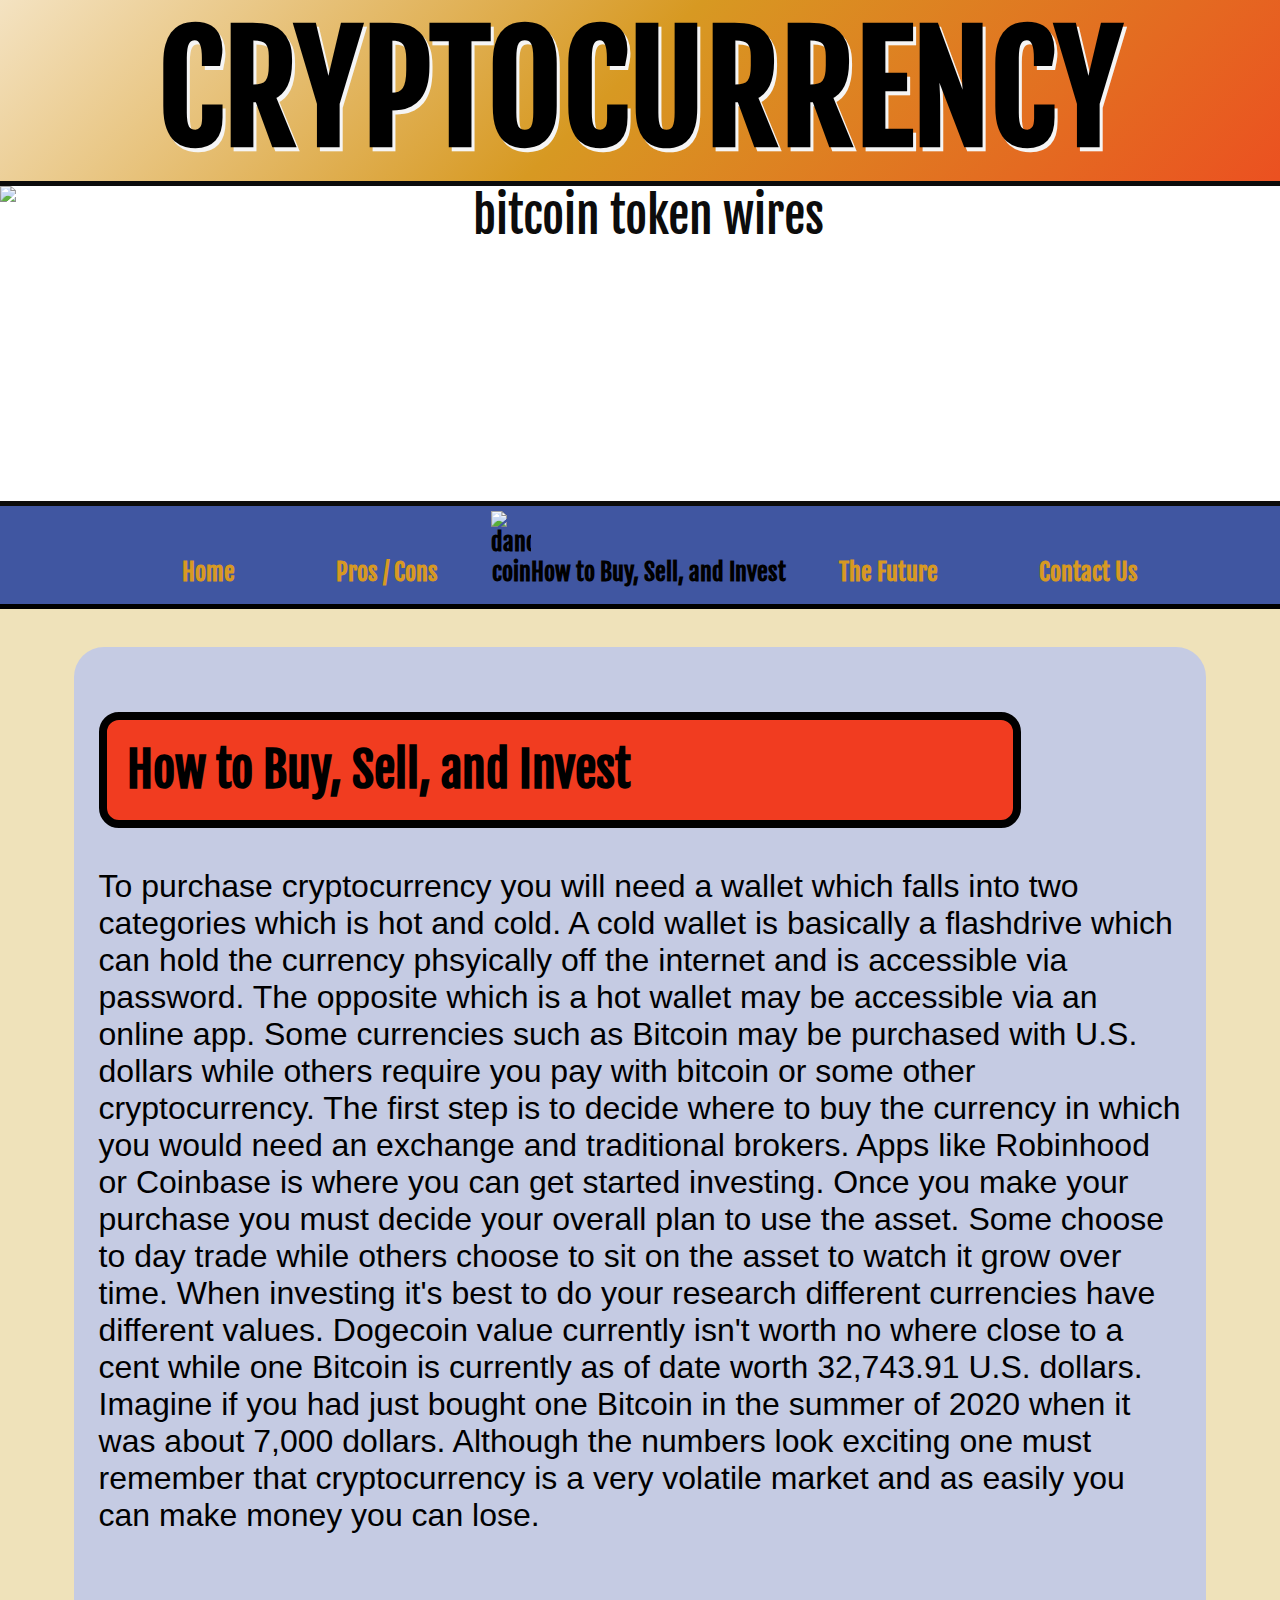
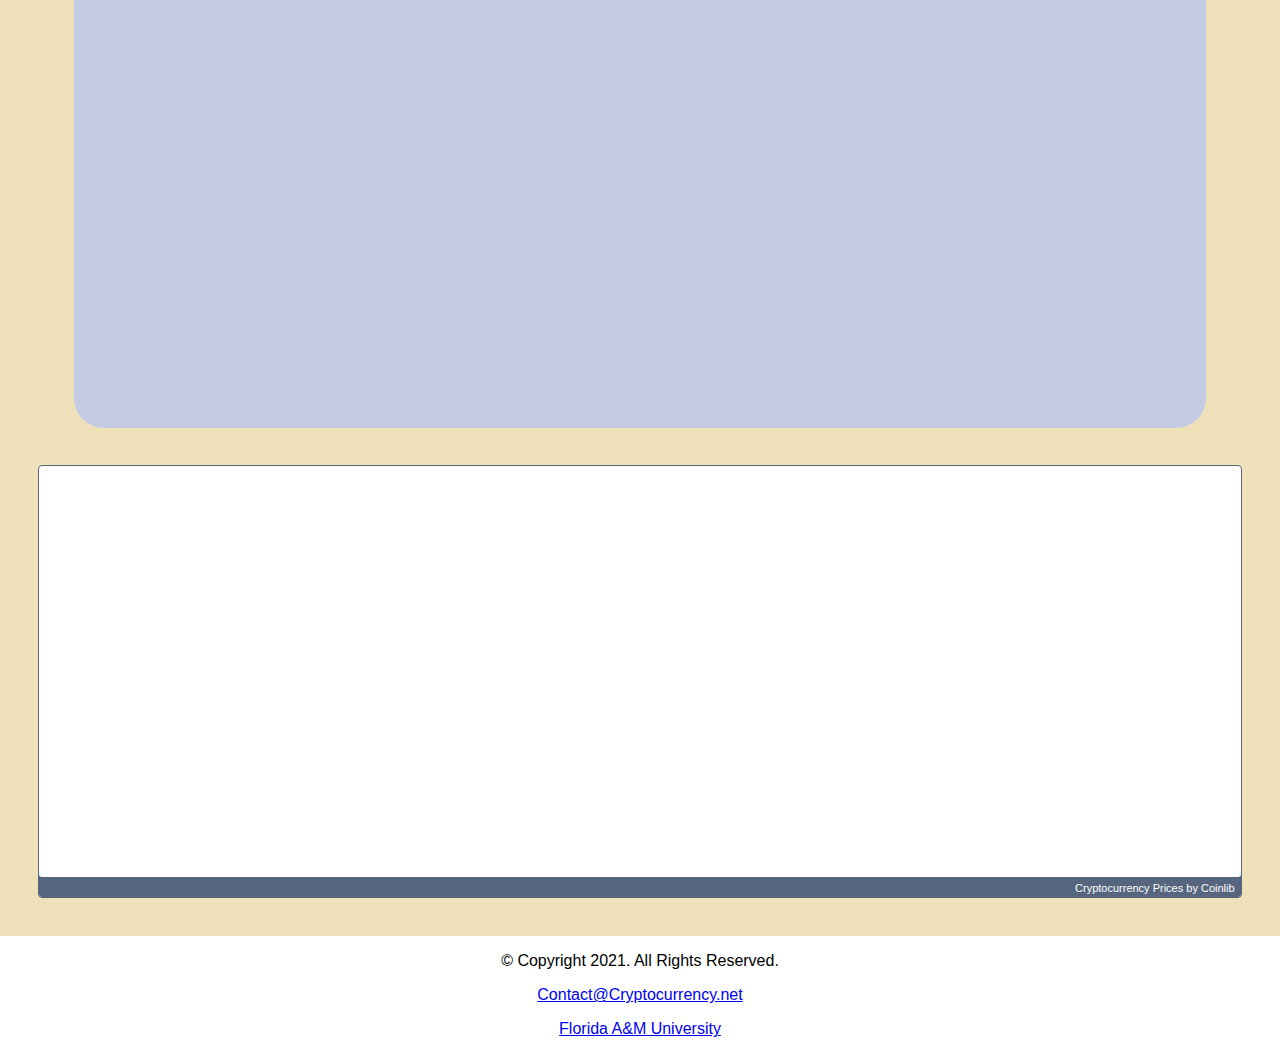
==== commit 41aeb2dc: "Update buysell.html" ====
--- a/buysell.html
+++ b/buysell.html
@@ -59,11 +59,7 @@
       <iframe width="560" height="400" src="https://www.youtube.com/embed/0gNPmLljJ1k" frameborder="0" allow="accelerometer; autoplay; clipboard-write; encrypted-media; gyroscope; picture-in-picture" allowfullscreen class="video"></iframe>
       </div>
       
-      <video controls="controls" autoplay="autoplay">
-        <source src="y2mate.com - How to buy and sell Bitcoin Bitcoin 101_360p.mp4" type="video/mp4">
-        <source src="y2mate.com - How to buy and sell Bitcoin Bitcoin 101_360p.webm" type="video/mp4">
-        <p>Your browser does not support the video element</p>
-      </video>
+    
         
     
 
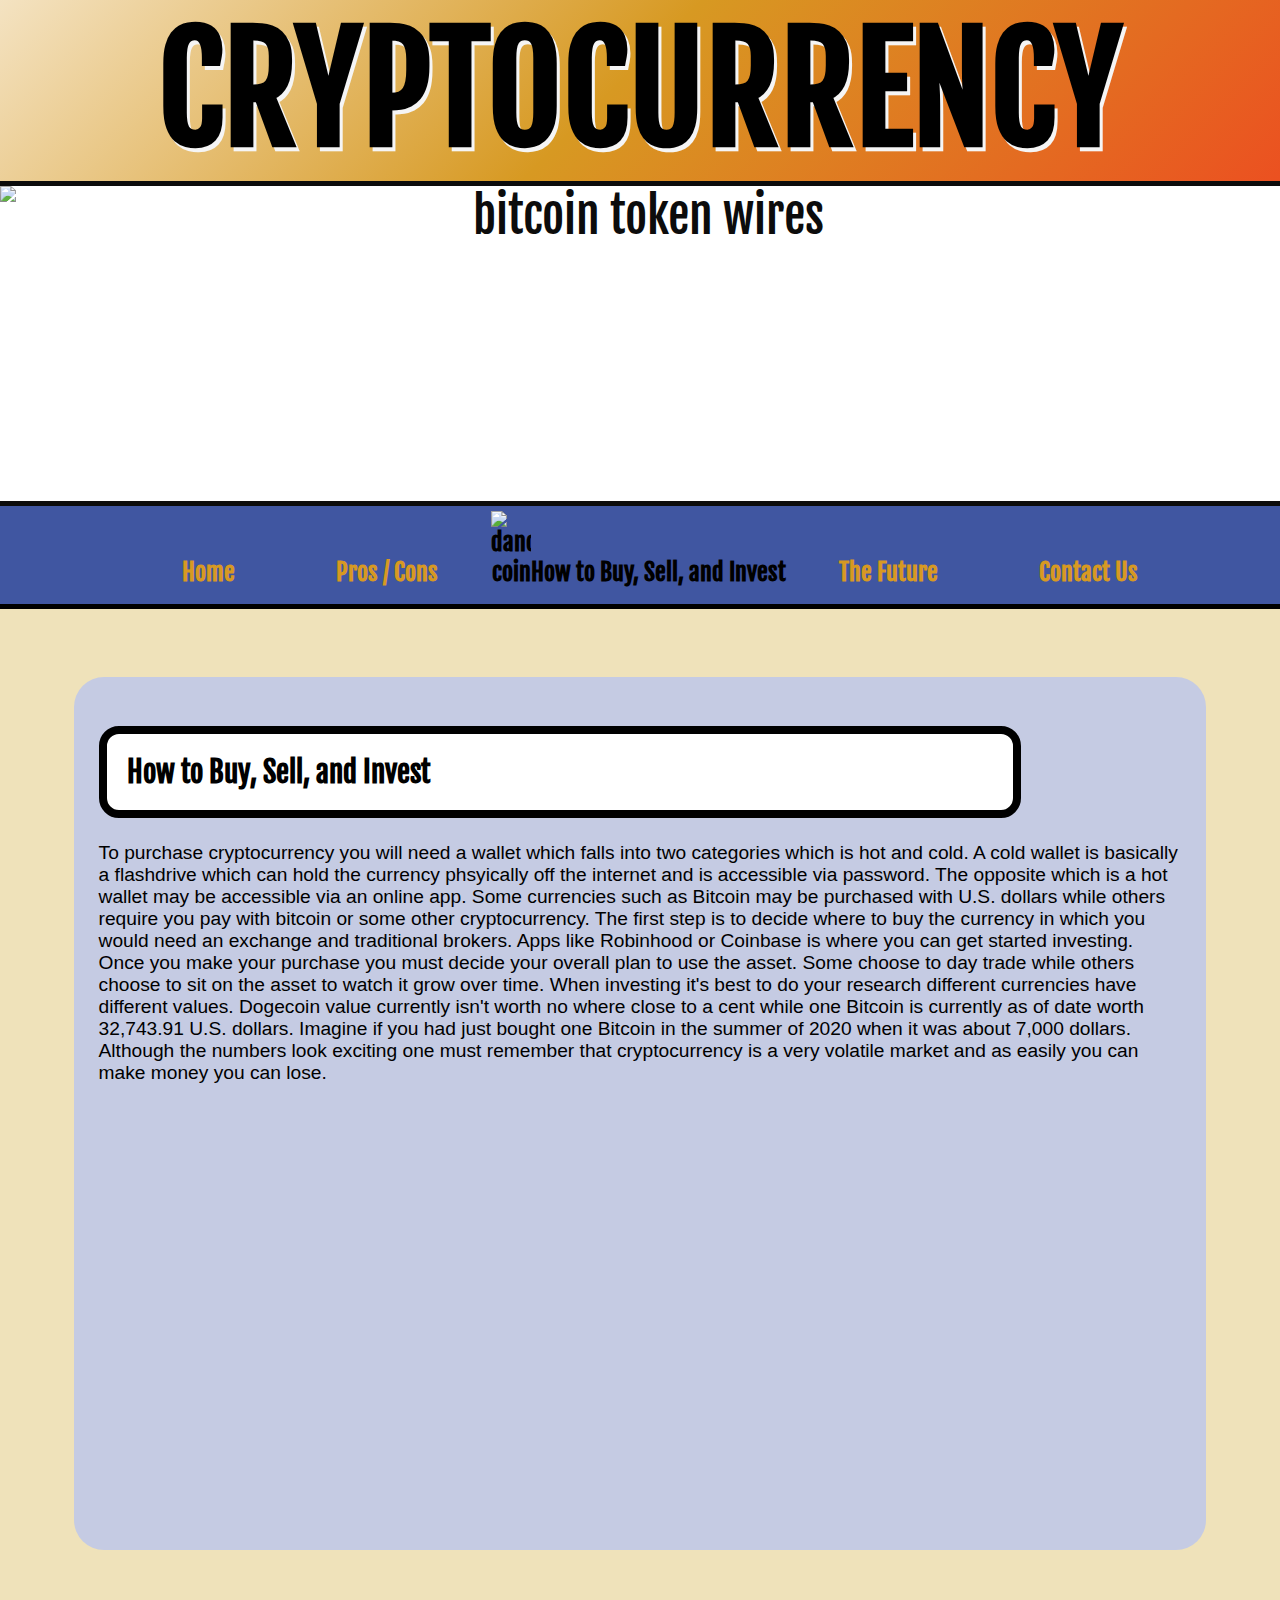
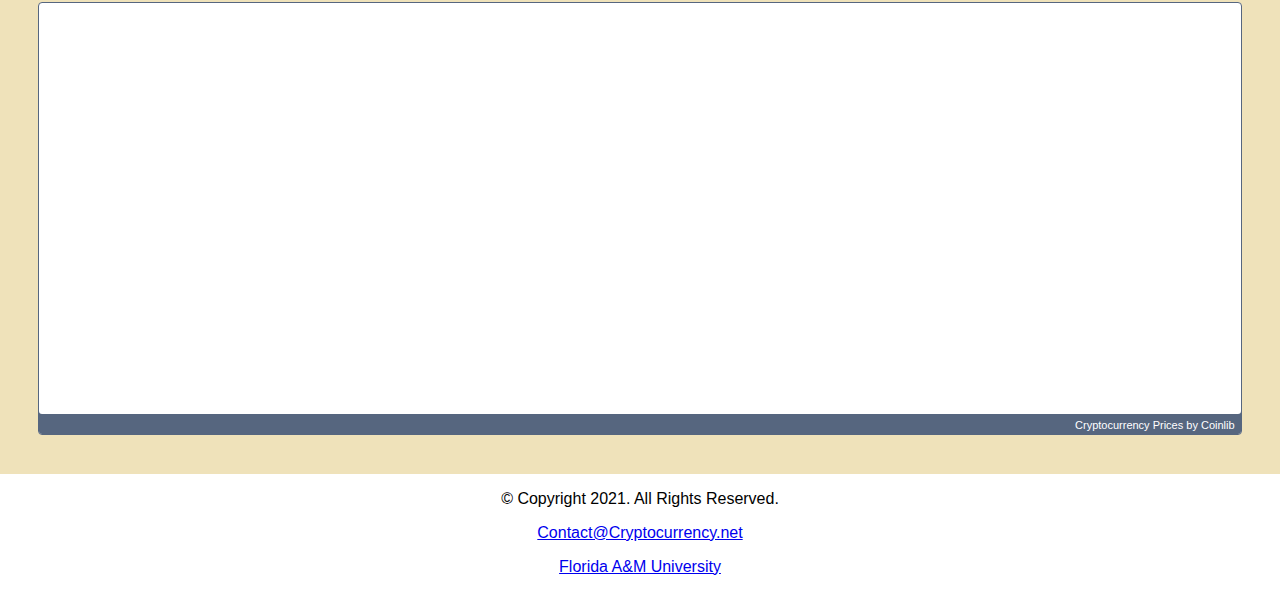
==== commit 09da899e: "nav bar added" ====
--- a/buysell.html
+++ b/buysell.html
@@ -28,6 +28,54 @@
         <div class="hero-text"><section class="title"><h1>CRYPTOCURRENCY</h1></div></section>
         <img src="https://gumlet.assettype.com/bloombergquint%2F2020-08%2F708a94c1-6f2c-4c3b-8a21-c0884a761751%2F320965881.jpg?rect=110%2C0%2C3704%2C2667&auto=format%2Ccompress&w=1200" alt="bitcoin token wires" class="hero-image">
       </div>
+      <!-- ==================Javascript========================== -->
+      <nav class="navbar">
+  
+        <ul class="nav-menu">
+            <li class="nav-item">
+                <a href="index.html" class="nav-link">Home</a>
+            </li>
+            <li class="nav-item">
+                <a href="procon.html" class="nav-link">Pro/Cons</a>
+            </li>
+            <li class="nav-item">
+                <a href="buysell.html" class="nav-link">Buy/Sell/Invest</a>
+            </li>
+            <li class="nav-item">
+                <a href="future.html" class="nav-link"> Future</a>
+            </li>
+      
+            <li><a href="contact.html">Contact Us</a></li>
+        </ul>
+        <div class="hamburger">
+            <span class="bar"></span>
+            <span class="bar"></span>
+            <span class="bar"></span>
+        </div>
+      </nav>
+
+<script>
+  const hamburger = document.querySelector(".hamburger");
+const navMenu = document.querySelector(".nav-menu");
+
+hamburger.addEventListener("click", mobileMenu);
+
+function mobileMenu() {
+  hamburger.classList.toggle("active");
+  navMenu.classList.toggle("active");
+}
+
+const navLink = document.querySelectorAll(".nav-link");
+
+navLink.forEach(n => n.addEventListener("click", closeMenu));
+
+function closeMenu() {
+  hamburger.classList.remove("active");
+  navMenu.classList.remove("active");
+}</script>
+
+ <!-- ==================Javascript========================== -->
+
     </header>
 
     <nav>
--- a/css/styles.css
+++ b/css/styles.css
@@ -30,6 +30,10 @@
     font-size: 3em;
     border: 10px;
     font-family: 'Fjalla One', sans-serif;
+}
+
+.navbar {
+  display: none;
 }
 
 /* Hero Image */
@@ -101,20 +105,26 @@
   }
 
 
-
+audio {
+  position:relative;
+  margin: auto
+}
 
 /* Style rules for main content */
+.hamburger1 {
+  display: none}
+
 main {
     padding: 3%;
     background-color:#EFE2BA;
     overflow: auto;
-    font-size: 2rem;
+    font-size: 1.2rem;
     font-family: Verdana, Arial, Times New Roman;
 }
 
 h2 {
   border-top:none;
-  background-color: #F13C20;
+  background-color: #ffffff;
   border-radius: 20px;
   padding: 20px;
   width:80%;
@@ -264,8 +274,8 @@
 
 caption{
   font-weight: bold;
-  margin-bottom: 2%;
-  font-size: 1.5rem;
+  margin-bottom: 20px;
+  font-size: 1.2rem;
 }
 table {
   border: 2px solid black;
@@ -292,7 +302,7 @@
   border: 2px solid black;
   text-align: center;
   padding: 1rem;
-  font-size: 1.5rem;
+  font-size: 1rem;
 }
 
 #myContainer {
@@ -304,7 +314,7 @@
 }
 #warning {
   text-align: center;
-  font-size: 1.2rem;
+  font-size: 1rem;
   width: 100%;
   margin: auto;
   color: red;
@@ -349,14 +359,14 @@
   }
 
 #Welcome {
-  margin: auto;
+  margin: 30px auto;
     background-color:#C5cbe3;
     width: 90%;
     padding:25px;
     display: block;
     color:black;
     border-radius: 30px;   
-    animation: mymove 4s infinite; 
+  
 }
 
 @keyframes mymove {
@@ -419,6 +429,7 @@
 } 
 
 #rattler {
+ display: relative;
  opacity: 0.04;
  flex-direction: row;
  max-width: 50vw;
@@ -465,11 +476,19 @@
 
 /* Contact Page */
 
+embed {
+  width: 100%;
+  height:420px;
+  margin: auto;
+}
+
 #contactpage {
-  height: 50vh;
+  
   display: grid;
-  grid-template-columns: 1fr 1fr 1fr ;
-  grid-template-rows: 1fr 1fr;
+  grid-template-columns: repeat(auto-fit, 350px) ;
+  margin: auto;
+  grid-gap: 4rem;
+  justify-content: center;
 }
 
 #contactpage a{ 
@@ -496,6 +515,7 @@
 text-decoration: none;
 box-shadow: -5px 10px 10px 10px black;
 }
+
 .rookie1:hover {
   background-color: whitesmoke;
 }
@@ -532,25 +552,22 @@
 
 
 #rattlertext{
-  height: 30vh;
-  padding:2%;
   background-color: green;
   color: orange;
-  margin-top: 10%;
   border: 2px dashed orange;
-  font-size: 2rem;
+  font-size: 1.3rem;
   text-align: center;
 }
 
 form {
   display: flex;
   flex-direction: column;
-  padding: 4%;
+  padding: 2rem;
   border: 5px solid black;
-  margin-top: 10%;
-  width: 50%;
-  box-shadow: -5px 10px black;
-  margin-bottom: 10%;
+  margin: auto;
+  width: 25vw;
+  
+ 
 }
 
 legend {
@@ -591,21 +608,113 @@
 }
 
 #map {
+  display: flex;
+  width: 50%;
+  margin: 0 15% 0 0;
+  justify-items: flex-start;
+
+}
+
+.flexbox {
+ margin:  25px auto;
+  display: flex;
+  
+}
+
+/*!!!!!!!!!!!! Media Viewports Below !!!!!!!!!!! */
+
+
+
+/* Media Query for Tablet Viewport */
+
+@media screen and (max-width:600px),print {
+
+.hero {
+  border-top: 5px solid black;
+}
+/* Nav Bar */
+ nav {
+   display: none;
+ }
+
+/* Style the navigation menu */
+.navbar {
+  display: flex;
+  justify-content: space-between;
+  align-items: center;
+  padding: 1rem 1.5rem;
+}
+
+/* Hide the links inside the navigation menu (except for logo/home) */
+
+
+/* Style navigation menu links */
+
+.nav-menu {
+  position: absolute;
+  left: -100%;
+  top: 5rem;
+  flex-direction: column;
+
   width: 100%;
-  margin: 5% auto 0 auto;
-
-}
-
-
-/*!!!!!!!!!!!! Media Viewports Below !!!!!!!!!!! */
-
-
-
-/* Media Query for Tablet Viewport */
-
-@media screen and (max-width:600px),print {
-
-
+  border-radius: 10px;
+  text-align: center;
+  transition: 0.3s;
+  box-shadow:
+      0 10px 27px rgba(0, 0, 0, 0.05);
+}
+
+
+
+.nav-menu.active {
+  left: -50px;
+
+}
+
+.nav-item {
+  margin: 1rem auto;
+  
+}
+
+nav li a{
+  color: #fff;
+  font-size: 1.6rem;
+}
+
+
+/* Style the hamburger menu */
+
+.hamburger {display: block;
+  cursor: pointer;
+}
+
+.bar {
+  display: block;
+  width: 25px;
+  height: 3px;
+  margin: 5px auto;
+  -webkit-transition: all 0.3s ease-in-out;
+  transition: all 0.3s ease-in-out;
+  background-color: #101010;
+}
+
+.hamburger.active .bar:nth-child(2) {
+  opacity: 0;
+}
+
+.hamburger.active .bar:nth-child(1) {
+  transform: translateY(8px) rotate(45deg);
+}
+
+.hamburger.active .bar:nth-child(3) {
+  transform: translateY(-8px) rotate(-45deg);
+}
+
+
+/* Add a grey background color on mouse-over */
+
+
+/* Style the active link (or home/logo) */
 
   /* index page */
 
@@ -615,22 +724,57 @@
   }
   
   button {  
-    font-size: .6rem;
-  }
-
-
-
-  /*future page */
-  table {
+    font-size: .7rem;
+  }
+
+/* Contact Page */
+
+
+
+.flexbox {
+ 
+  display: grid;
+  margin: auto;
+  grid-template-rows: 1fr 1fr ;
+}
+
+#map {
+  width: 60vw;
+  margin: auto;
+}
+
+form{
+  width: auto;
+  margin: 25px auto;
+}
+
+
+
+
+
+
+  /* Future Page */
+  table 
+  {
     width:50%;
   }
-  th,tr,td {
+
+  th,tr,td 
+  {
     width:50%;
     font-size: .6rem;
     padding: 10px;
   }
-  #warning {
+  #warning 
+  {
     font-size: .6rem;
+  }
+
+  #rattlertext
+  {
+    padding: 15px;
+    margin: 25px auto;
+    font-size: 1rem;
   }
 /*-----------------*/
   main {
